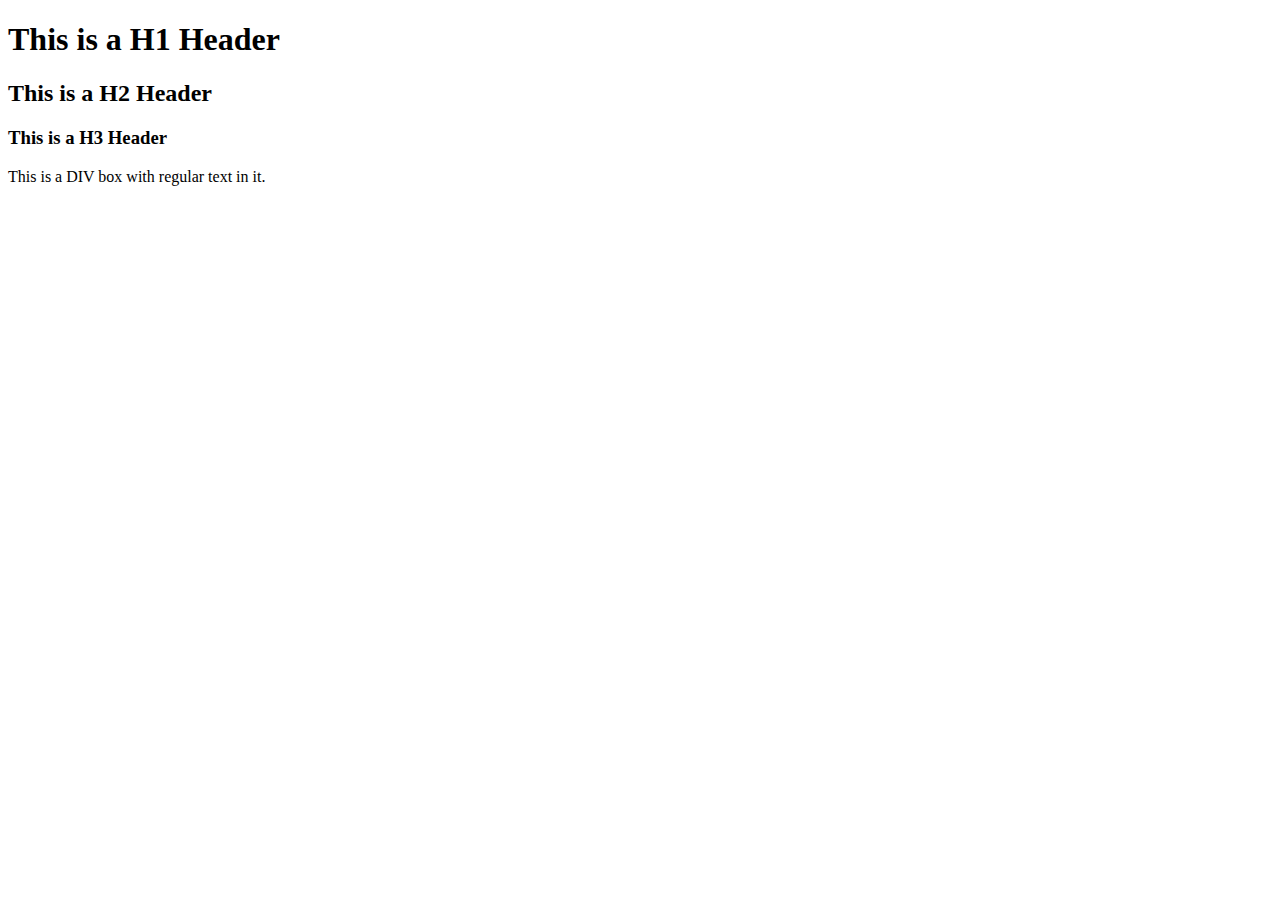
==== Lesson_02/index.html @ 79d3123d "Added Lesson_02 and started adding code to it, also revisited Lesson_01 and added more explanitory t" ====
<!DOCTYPE html>

<html>

    <body>

        <!-- Header tags for HTML -->
        <h1>This is a H1 Header</h1>
        <h2>This is a H2 Header</h2>
        <h3>This is a H3 Header</h3>

        <div>
            This is a DIV box with regular text in it.
        </div>

    </body>

</html>
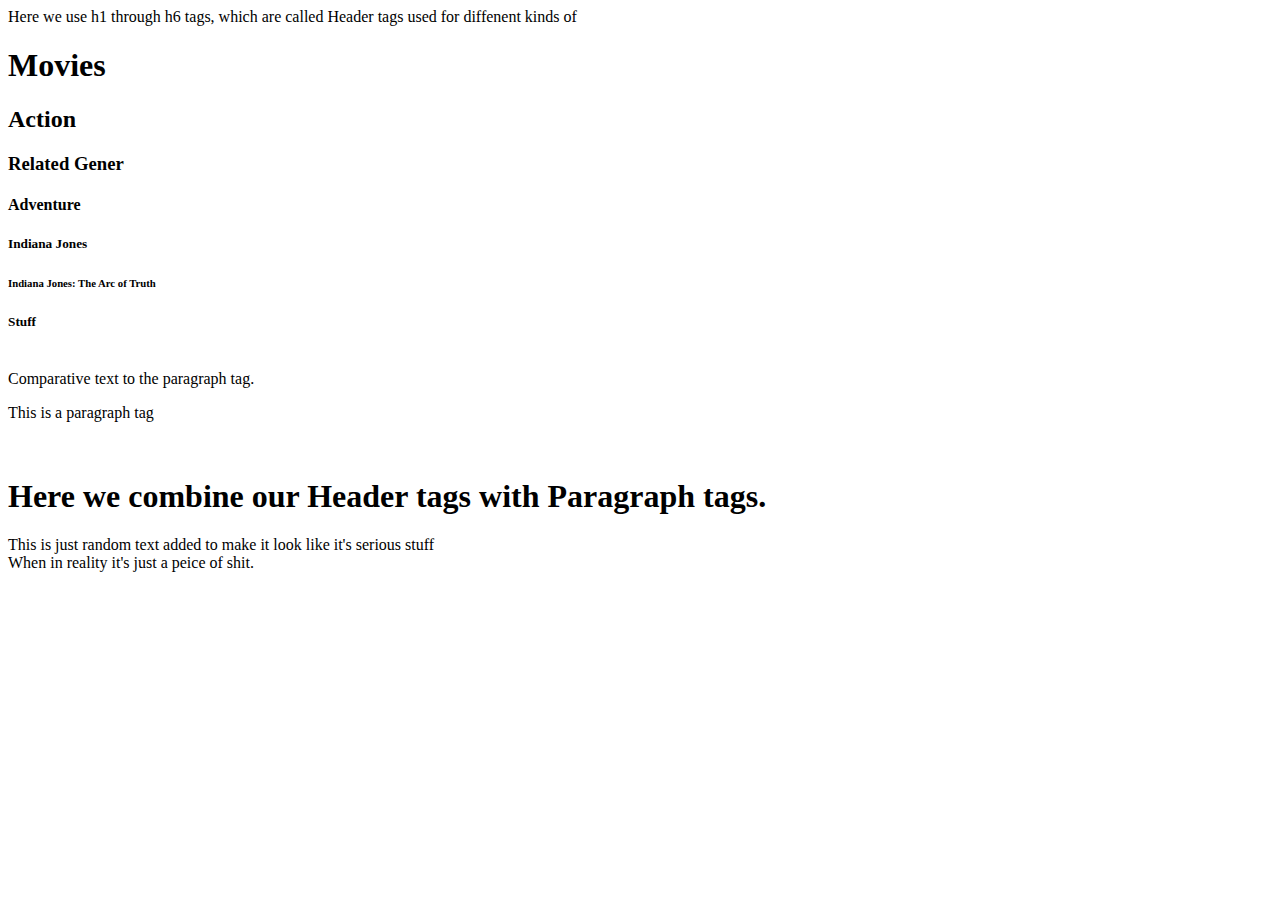
==== commit 519d0c3c: "Reworked all the Lessons and started almost from scratch but think I have a better structure this ti" ====
--- a/Lesson_02/index.html
+++ b/Lesson_02/index.html
@@ -1,18 +1,38 @@
-<!DOCTYPE html>
+<!DOCTYPE HTML>
+
+<!-- 
+	Here we cover basic HTML tags and some of the most used tags
+    when building a web page.
+-->
 
 <html>
+	<head>
+		<meta charset="utf-8">
+		<title>Common HTML tags</title>
+	</head>
 
-    <body>
-
-        <!-- Header tags for HTML -->
-        <h1>This is a H1 Header</h1>
-        <h2>This is a H2 Header</h2>
-        <h3>This is a H3 Header</h3>
-
-        <div>
-            This is a DIV box with regular text in it.
-        </div>
-
-    </body>
-
-</html>+	<body>
+    	Here we use h1 through h6 tags, which are called Header tags used for diffenent kinds of 
+    	<!-- Headers are used to write Headlines which sizes up the font and puts it in
+        	 a bold state, the more Header tags you use the smaller the text can become. -->
+        <h1>Movies</h1> 
+        	<h2>Action</h2>
+            	<h3>Related Gener</h3>
+        			<h4>Adventure</h4>
+                		<h5>Indiana Jones</h5>
+                        	<h6>Indiana Jones: The Arc of Truth</h6>
+                        <h5>Stuff</h5>
+		<br>
+        <!-- Paragraphs can be used to style text and more easily managed than regular text  -->
+        Comparative text to the paragraph tag.
+        <p>This is a paragraph tag</p>
+        <br>
+        
+        <h1>Here we combine our Header tags with Paragraph tags.</h1>
+        <p>This is just random text added to make it look like it's serious stuff<br>
+           When in reality it's just a peice of shit.</p>
+        
+        
+            
+	</body>
+</html>
